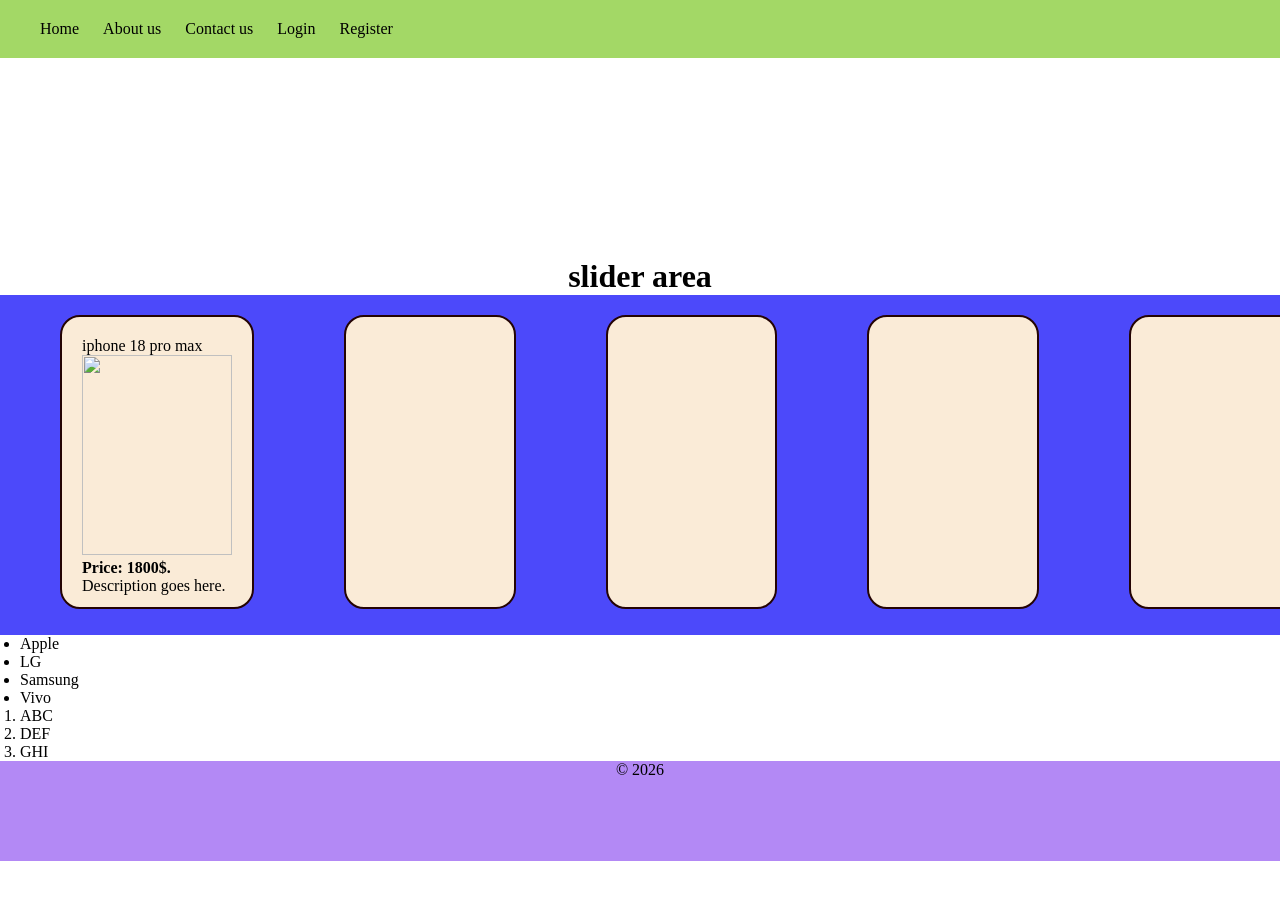
==== home.html @ bdd27c16 "Add files via upload" ====
<!DOCTYPE html>
<html>
    <head>
        <title> home page</title>
        <link href="style.css" rel="stylesheet">
    </head>
    <body>
        <div id="nav_bar">
            <a href="home.html">Home</a>
            <a href="about_us.html">About us</a>
            <a href="contact_us.html">Contact us</a>
            <a href="login.html">Login</a>
            <a href="register.html">Register</a>
        </div>
        <div id="slider"> </div>
        <h1> <center> slider area </center></h1>
        <div class="container">
            <div class="product">
                <span>iphone 18 pro max</span>
                <img src="images/iphone.jpeg">
                <br>
                <b><span>Price: 1800$.</span></b><br>
                 <span>Description goes here.</span>
            </div>
            <div class="product"></div>
            <div class="product"></div>
            <div class="product"></div>
            <div class="product"></div>
        </div>
        <ul style="padding-left: 20px;">
            <li>Apple</li>
            <li>LG</li>
            <li>Samsung</li>
            <li>Vivo</li>
        </ul>
        <ol style="padding-left: 20px;">
            <li>ABC</li>
            <li>DEF</li>
            <li>GHI</li>
        </ol>
        <footer>
            <center> <span> &copy; 2026</span> </center>
        </footer>
    </body>
</html>
---- style.css ----
*{
                margin: 0px;
                padding: 0px;
            }
            #nav_bar{
                font: 150;
                background-color: rgb(163, 216, 102);
                padding: 20px;
            }
            #nav_bar a{
                color: rgb(0, 0, 0);
                margin-left: 20px;
                text-decoration: none;
            }
            #nav_bar a:hover{
                background-color: rgb(0, 201, 252);
            }
            #slider{
                height: 200px;
                width: 100px;
                background-color: rgb(255, 255, 255);
            }
            .container{
                height: 300px;
                width: 100%;
                background-color: rgb(76, 73, 250);
                display: flex;
                gap: 50px;
                padding: 20px;
            }
            .product{
                width: 200px;
                height: 250px;
                margin-left: 40px;
                border-radius: 20px;
                background-color: antiquewhite;
                border: 2px solid rgb(36, 4, 4);
                padding: 20px;
            }
            .product img{
                width: 150px;
                height: 200px;
            }
            #login_form {
                height: 200px;
                width: 300px;
                background-color: beige;
                border: rebeccapurple;
                text-align: center;
                margin-top: 20%;
                margin-left: 40%;
                padding: 20px;
                color: black;
                border-radius: 10px;
                box-shadow: 10px 14px 3px grey;
            }
            #login_form input{
                padding: 7px;
                margin-top: 10px;
            }
            #reg_form {
                height: 320px;
                width: 350px;
                background-color: beige;
                border: rebeccapurple;
                text-align: center;
                margin-top: 20%;
                margin-left: 40%;
                padding: 20px;
                color: black;
                border-radius: 10px;
                box-shadow: 10px 14px 3px grey;
            }
            #reg_form label{
                display: inline-block;
                width: 90px;
            }
            #reg_form input{
                padding: 7px;
                margin-top: 10px;
            }
            #submit_btn{
                background-color: bisque;
                border-radius: 10px;
                cursor: pointer;
            }
            #submit_btn :hover{
                background-color: aquamarine;
                color: brown;
            }
            footer{
                height: 100px;
                width: 100%;
                background-color: rgb(179, 137, 245);
                color: black;
            }
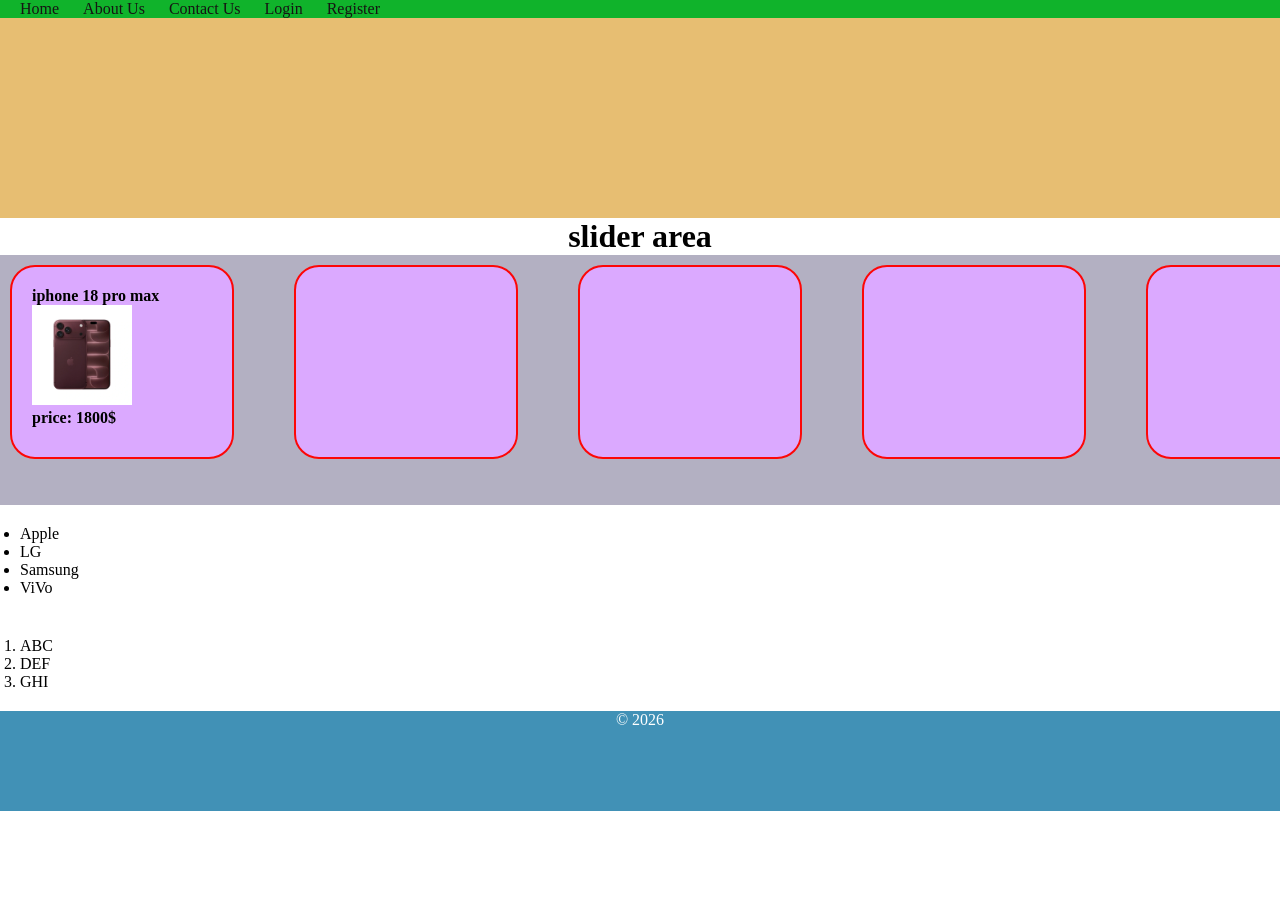
==== commit 906495ad: "initial" ====
--- a/home.html
+++ b/home.html
@@ -1,45 +1,47 @@
-<!DOCTYPE html>
-<html>
-    <head>
-        <title> home page</title>
-        <link href="style.css" rel="stylesheet">
-    </head>
-    <body>
-        <div id="nav_bar">
-            <a href="home.html">Home</a>
-            <a href="about_us.html">About us</a>
-            <a href="contact_us.html">Contact us</a>
-            <a href="login.html">Login</a>
-            <a href="register.html">Register</a>
-        </div>
-        <div id="slider"> </div>
-        <h1> <center> slider area </center></h1>
-        <div class="container">
-            <div class="product">
-                <span>iphone 18 pro max</span>
-                <img src="images/iphone.jpeg">
-                <br>
-                <b><span>Price: 1800$.</span></b><br>
-                 <span>Description goes here.</span>
-            </div>
-            <div class="product"></div>
-            <div class="product"></div>
-            <div class="product"></div>
-            <div class="product"></div>
-        </div>
-        <ul style="padding-left: 20px;">
-            <li>Apple</li>
-            <li>LG</li>
-            <li>Samsung</li>
-            <li>Vivo</li>
-        </ul>
-        <ol style="padding-left: 20px;">
-            <li>ABC</li>
-            <li>DEF</li>
-            <li>GHI</li>
-        </ol>
-        <footer>
-            <center> <span> &copy; 2026</span> </center>
-        </footer>
-    </body>
+<!DOCTYPE html>
+<html>
+    <head>
+       <title>home page</title>
+       <link href="style.css" rel="stylesheet">
+    </head>
+
+    <body>
+     <div id="nav_bar">
+        <a href="home.html">Home</a>
+        <a href="about.html">About Us</a>
+        <a href="contact.html">Contact Us</a>
+        <a href="login.html">Login</a>
+        <a href="register.html">Register</a>
+      </div>
+
+      <div id = "slider"> </div>
+        <h1><center> slider area</center></h1>
+        <div class = "container"> 
+            <div class = "product">
+                <b> <span> iphone 18 pro max </span></b>
+                <img src= "images/iphone.jpg" />
+                <br>
+                <b><span> price: 1800$ </span></b>
+
+        </div>
+            <div class = "product"> </div>       
+            <div class = "product"> </div>  
+            <div class = "product"> </div>  
+            <div class = "product"> </div>        
+        </div>
+        <ul style="padding: 20px">
+            <li> Apple </li>
+            <li> LG </li>
+            <li> Samsung </li>
+            <li> ViVo </li>
+        </ul>
+        <ol style="padding: 20px">
+            <li> ABC </li>
+            <li> DEF </li>
+            <li> GHI </li>
+        </ol>
+    <footer>
+        <center> <span> &copy; 2026 </span></center>
+    </footer>
+</body>
 </html>
--- a/style.css
+++ b/style.css
@@ -1,96 +1,109 @@
-*{
-                margin: 0px;
-                padding: 0px;
-            }
-            #nav_bar{
-                font: 150;
-                background-color: rgb(163, 216, 102);
-                padding: 20px;
-            }
-            #nav_bar a{
-                color: rgb(0, 0, 0);
-                margin-left: 20px;
-                text-decoration: none;
-            }
-            #nav_bar a:hover{
-                background-color: rgb(0, 201, 252);
-            }
-            #slider{
-                height: 200px;
-                width: 100px;
-                background-color: rgb(255, 255, 255);
-            }
-            .container{
-                height: 300px;
-                width: 100%;
-                background-color: rgb(76, 73, 250);
-                display: flex;
-                gap: 50px;
-                padding: 20px;
-            }
-            .product{
-                width: 200px;
-                height: 250px;
-                margin-left: 40px;
-                border-radius: 20px;
-                background-color: antiquewhite;
-                border: 2px solid rgb(36, 4, 4);
-                padding: 20px;
-            }
-            .product img{
-                width: 150px;
-                height: 200px;
-            }
-            #login_form {
-                height: 200px;
-                width: 300px;
-                background-color: beige;
-                border: rebeccapurple;
-                text-align: center;
-                margin-top: 20%;
-                margin-left: 40%;
-                padding: 20px;
-                color: black;
-                border-radius: 10px;
-                box-shadow: 10px 14px 3px grey;
-            }
-            #login_form input{
-                padding: 7px;
-                margin-top: 10px;
-            }
-            #reg_form {
-                height: 320px;
-                width: 350px;
-                background-color: beige;
-                border: rebeccapurple;
-                text-align: center;
-                margin-top: 20%;
-                margin-left: 40%;
-                padding: 20px;
-                color: black;
-                border-radius: 10px;
-                box-shadow: 10px 14px 3px grey;
-            }
-            #reg_form label{
-                display: inline-block;
-                width: 90px;
-            }
-            #reg_form input{
-                padding: 7px;
-                margin-top: 10px;
-            }
-            #submit_btn{
-                background-color: bisque;
-                border-radius: 10px;
-                cursor: pointer;
-            }
-            #submit_btn :hover{
-                background-color: aquamarine;
-                color: brown;
-            }
-            footer{
-                height: 100px;
-                width: 100%;
-                background-color: rgb(179, 137, 245);
-                color: black;
-            }+
+        *{
+            margin: 0px;
+            padding: 0px;
+         }
+         #nav_bar {
+                font: 200px;
+                background-color: rgb(16, 179, 43);
+        }
+        #nav_bar a {
+            color: rgb(22, 21, 19);
+            margin-left: 20px;
+            text-decoration: none;
+        }
+
+        #nav_bar a:hover {
+            background-color: rgb(124, 128, 131);
+        }
+        #slider{
+            height: 200px;
+            width: 100%;
+            background-color: rgb(231, 190, 114) ;
+        }
+        .container{
+                height: 250px;
+                width: 150%;
+                background-color: rgb(179, 176, 194) ;
+                display: flex;
+                gap: 50px;
+        }
+        .product{
+            height: 150px;
+            width: 180px;
+            background-color: #dba9ff ;
+            border: 2px solid rgb(253, 7, 7);
+            margin-top: 10px;
+            margin-left: 10px;
+            border-radius: 25px;
+            padding: 20px;
+        }
+        .product img{
+            width: 100px;
+            height: 100px;
+        }
+        #login_form {
+            height: 200px;
+            width: 300px;
+            background-color: #dbf54b ;
+            text-align: center;
+            margin-top: 20%;
+            margin-left: 40%;
+            padding: 20px;
+            color: rgb(14, 13, 13);
+            border: 2px solid rgb(104, 5, 26);
+            border-radius: 10px;
+            box-shadow: 10px 14px 3px grey;
+        }
+
+        #login_form input {
+            padding: 7px;
+            margin-top: 10px;
+        }
+
+        #reg_form{
+            height: auto;
+            width: 300px;
+            background-color: #d0e750 ;
+            text-align: center;
+            margin-top: 20%;
+            margin-left: 40%;
+            padding: 20px;
+            color: rgb(109, 19, 19);
+            border: 2px solid rgb(104, 5, 26);
+            border-radius: 10px;
+            box-shadow: 10px 14px 3px grey;
+        }
+        
+        #reg_form input{
+            padding: 7px;
+            margin-top: 10px;
+        }
+
+        #reg_form label{
+            display: inline-block;
+            width:90px;
+        }
+
+        #submit_btn{
+            background-color: #f07272 ;
+            text-align: center;
+            font-size: 80%;
+            font-weight: 600;
+            padding: 10px 26px;
+            color: rgb(14, 13, 13);
+            border: 2px solid rgb(104, 5, 26);
+            border-radius: 10px;
+            cursor: pointer;
+        }
+
+        #submit_btn:hover{
+            background-color: rgb(199, 43, 15);
+            color:#131213; 
+        }
+        footer{
+            height: 100px;
+            width: 100%;
+            background-color: #4191b6 ;
+            color: white;
+        }
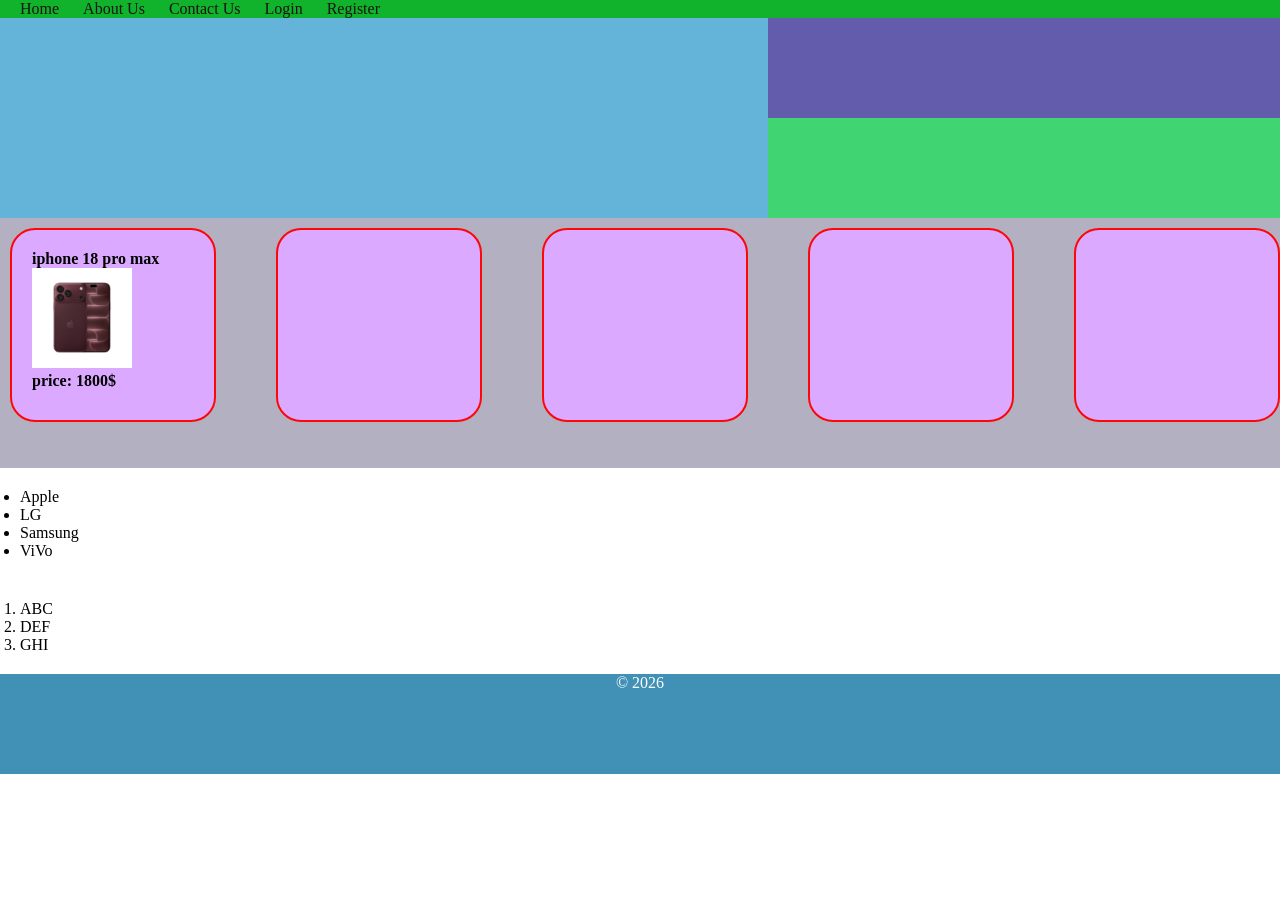
==== commit b74e6650: "panels" ====
--- a/home.html
+++ b/home.html
@@ -14,8 +14,14 @@
         <a href="register.html">Register</a>
       </div>
 
-      <div id = "slider"> </div>
-        <h1><center> slider area</center></h1>
+    <div id = "slider"> 
+        <div id="left_panel" > </div>
+            <div id="right_panel" >
+                <div id="top" ></div>
+                <div id="bottom"> </div>
+            </div>
+    </div>
+       
         <div class = "container"> 
             <div class = "product">
                 <b> <span> iphone 18 pro max </span></b>
--- a/style.css
+++ b/style.css
@@ -20,10 +20,37 @@
             height: 200px;
             width: 100%;
             background-color: rgb(231, 190, 114) ;
+            display: flex;
         }
+
+        #left_panel{
+            height: 100%;
+            width: 60%;
+            background-color: rgb(100, 179, 216);
+        }
+
+         #right_panel{
+            height:100%;
+            width: 40%;
+            background-color: aqua;
+        }
+
+        #top, #bottom {
+            height: 50%;
+            width: 100%;
+        }
+
+        #top{
+            background-color: #635cad ;
+        }
+
+        #bottom{
+            background-color: #41d472 ;
+        }
+
         .container{
                 height: 250px;
-                width: 150%;
+                width: 100%;
                 background-color: rgb(179, 176, 194) ;
                 display: flex;
                 gap: 50px;
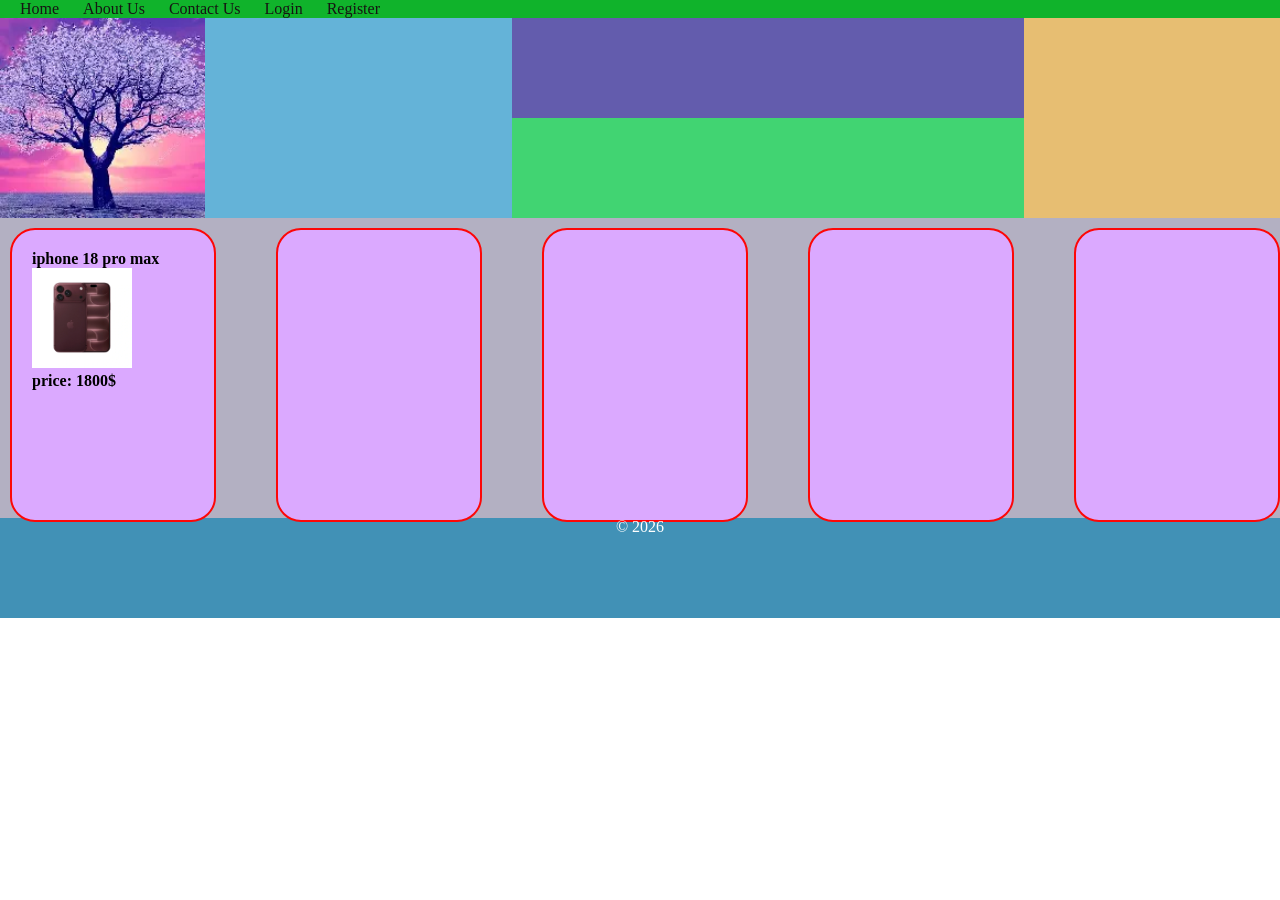
==== commit fcabdc83: "index" ====
--- a/home.html
+++ b/home.html
@@ -15,7 +15,9 @@
       </div>
 
     <div id = "slider"> 
-        <div id="left_panel" > </div>
+        <div id="left_panel" > 
+            <img src="images/tree.jpg" >
+        </div>
             <div id="right_panel" >
                 <div id="top" ></div>
                 <div id="bottom"> </div>
@@ -35,17 +37,7 @@
             <div class = "product"> </div>  
             <div class = "product"> </div>        
         </div>
-        <ul style="padding: 20px">
-            <li> Apple </li>
-            <li> LG </li>
-            <li> Samsung </li>
-            <li> ViVo </li>
-        </ul>
-        <ol style="padding: 20px">
-            <li> ABC </li>
-            <li> DEF </li>
-            <li> GHI </li>
-        </ol>
+        
     <footer>
         <center> <span> &copy; 2026 </span></center>
     </footer>
--- a/style.css
+++ b/style.css
@@ -25,10 +25,14 @@
 
         #left_panel{
             height: 100%;
-            width: 60%;
+            width: 40%;
             background-color: rgb(100, 179, 216);
         }
-
+        
+        #left_panel img {
+            height: 100%;
+            width: 40%;
+        }
          #right_panel{
             height:100%;
             width: 40%;
@@ -49,15 +53,15 @@
         }
 
         .container{
-                height: 250px;
+                height: 300px;
                 width: 100%;
                 background-color: rgb(179, 176, 194) ;
                 display: flex;
                 gap: 50px;
         }
         .product{
-            height: 150px;
-            width: 180px;
+            height: 250px;
+            width: 200px;
             background-color: #dba9ff ;
             border: 2px solid rgb(253, 7, 7);
             margin-top: 10px;
